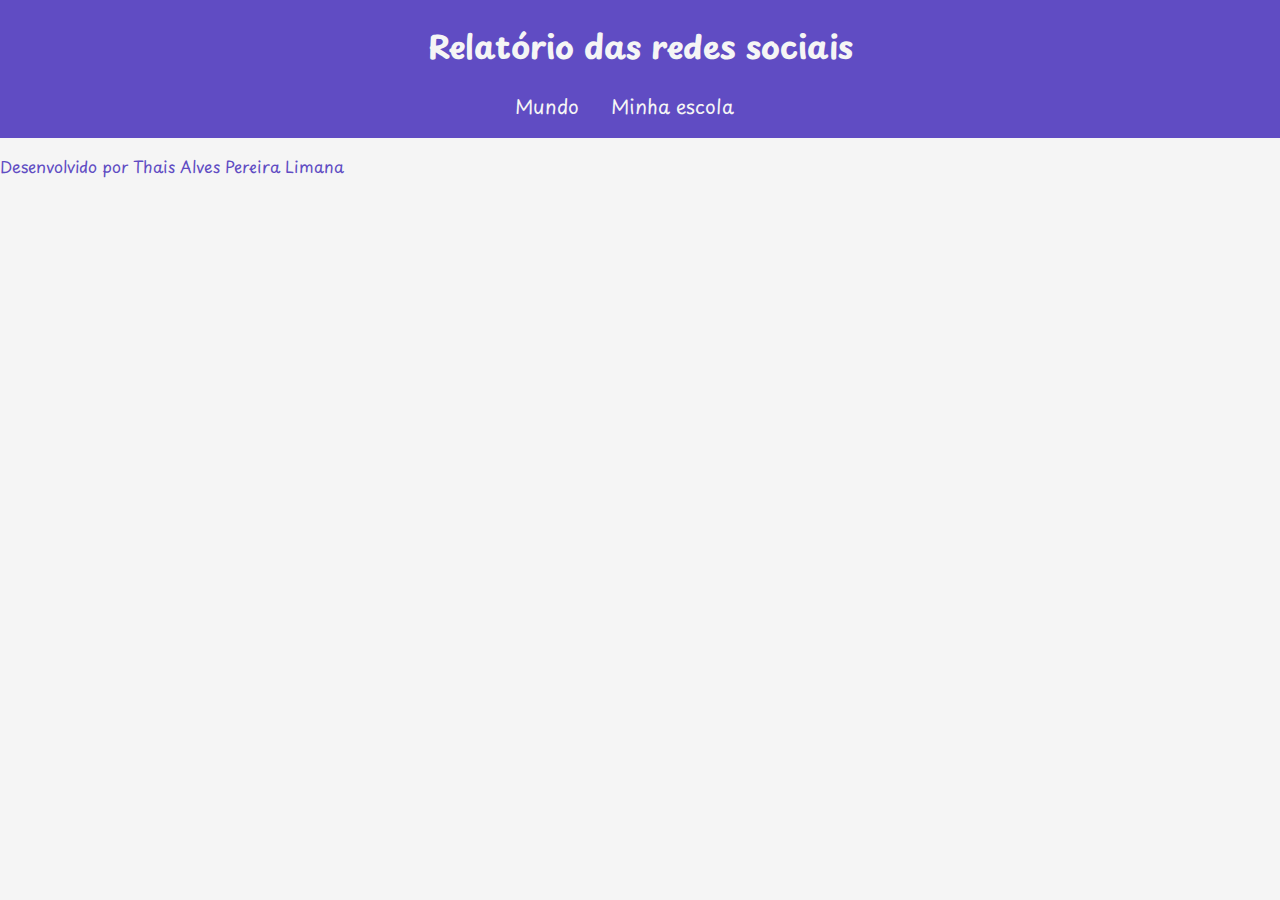
==== index.html @ 55297738 "Add files via upload" ====
<!DOCTYPE html>
<html lang="pt-br">
<head>
    <meta charset="UTF-8">
    <meta name="viewport" content="width=device-width, initial-scale=1.0">
    <title>Redes Sociais </title>
    <link rel="stylesheet" href="style.css">
</head>
<body>
    <header>
        <h1>Relatório das redes sociais</h1>
        <nav>
            <a href="index.html">Mundo</a>
            <a href="#">Minha escola</a>
        </nav>

    </header>
    

    <main class="graficos-section">
        <section id="grafico-container" class="graficos-container">

        </section>
    </main>


    <footer>
        <p>Desenvolvido por Thais Alves Pereira Limana</p>
    </footer>
</body>
</html>
---- style.css ----
@import url('https://fonts.googleapis.com/css2?family=Playpen+Sans:wght@100..800&display=swap');

:root{
    --font: "Playpen Sans", cursive;
    --bg-color: #f5f5f5;
    --primary-color:#604CC3;
    --secondary-color: #8FD14F;
}

body{
    background-color: var(--bg-color);
    color: var(--primary-color);
    font-family: var(--font);
    height: 100vh;
    margin: 0;
}

header{
    background-color: var(--primary-color);
    text-align: center;
    padding: 1px;
}

h1{
    font-size: 2rem;
    color: var(--bg-color);
    font-weight: 700;
}

nav{
    display: flex;
    justify-content: center;
    font-weight: 400;
}

nav a {
    text-decoration: none;
    color: var(--bg-color);
    margin: 0 2rem 1rem 0rem;
    font-size: 1.2rem;;
}

nav a:hover{
    text-decoration: underline;
    transform: scale(0.90);
    transition: transform 0.1s;
}
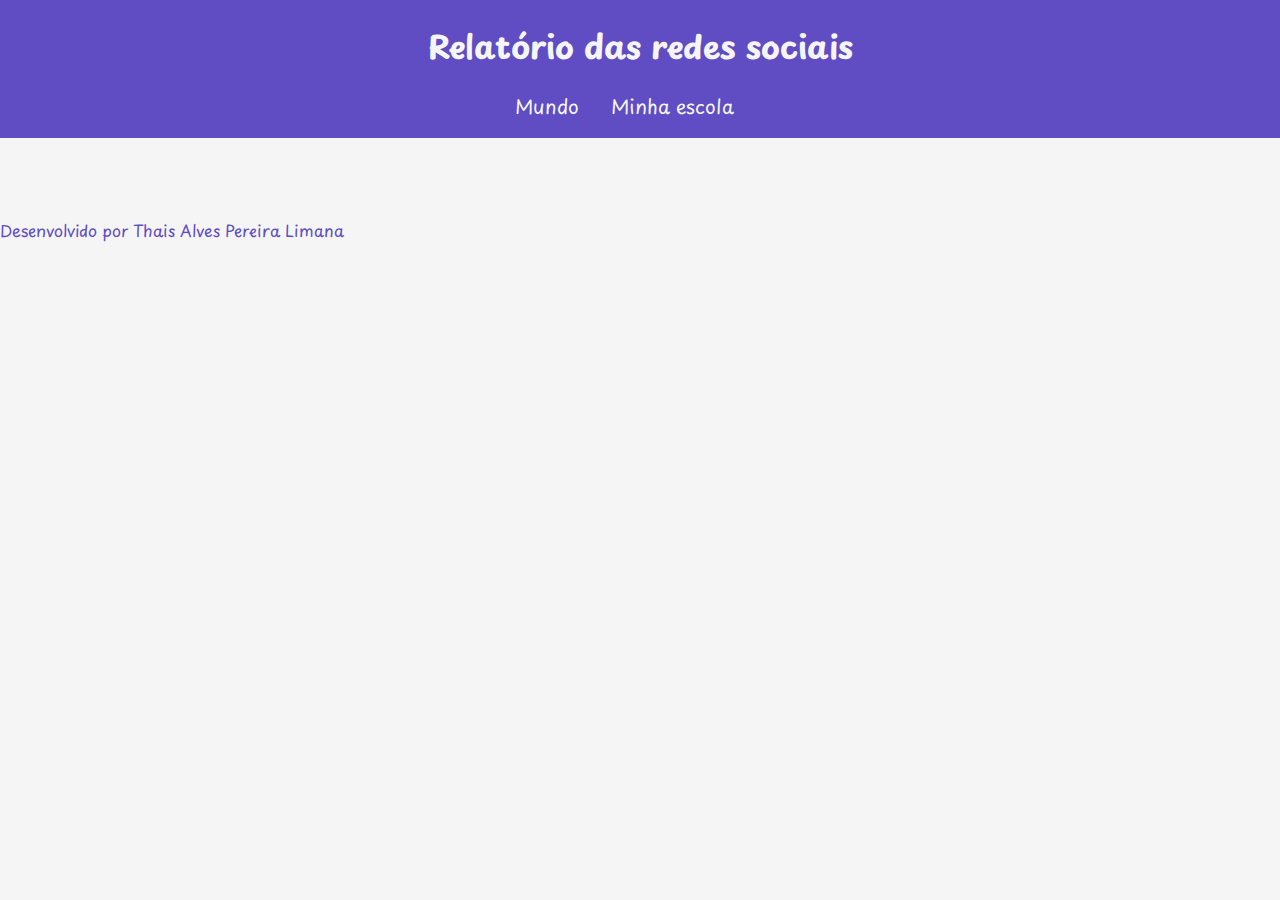
==== commit cecbea5c: "Add files via upload" ====
--- a/index.html
+++ b/index.html
@@ -1,12 +1,18 @@
 <!DOCTYPE html>
 <html lang="pt-br">
+
+
 <head>
     <meta charset="UTF-8">
     <meta name="viewport" content="width=device-width, initial-scale=1.0">
-    <title>Redes Sociais </title>
+    <title>Redes Sociais</title>
     <link rel="stylesheet" href="style.css">
 </head>
+
+
 <body>
+
+
     <header>
         <h1>Relatório das redes sociais</h1>
         <nav>
@@ -14,18 +20,29 @@
             <a href="#">Minha escola</a>
         </nav>
 
+
     </header>
-    
+
 
     <main class="graficos-section">
-        <section id="grafico-container" class="graficos-container">
+        <section id="graficos-container" class="graficos-container">
+
 
         </section>
+
+
     </main>
 
 
     <footer>
         <p>Desenvolvido por Thais Alves Pereira Limana</p>
     </footer>
+
+
+    <script type="module" src="graficos/informacoesGlobais.js"></script>
+
+
 </body>
-</html>+
+
+</html>
--- a/style.css
+++ b/style.css
@@ -44,4 +44,20 @@
     text-decoration: underline;
     transform: scale(0.90);
     transition: transform 0.1s;
+}
+
+.graficos-container{
+    margin: 5rem;
+}
+
+.graficos-container__texto{
+    font-size: 1.3rem;
+    text-align: center;
+    padding: 2rem;
+    border: var(--secondary-color) solid 2px
+}
+
+span{
+    font-weight: bold;
+    color: var(--secondary-color);
 }